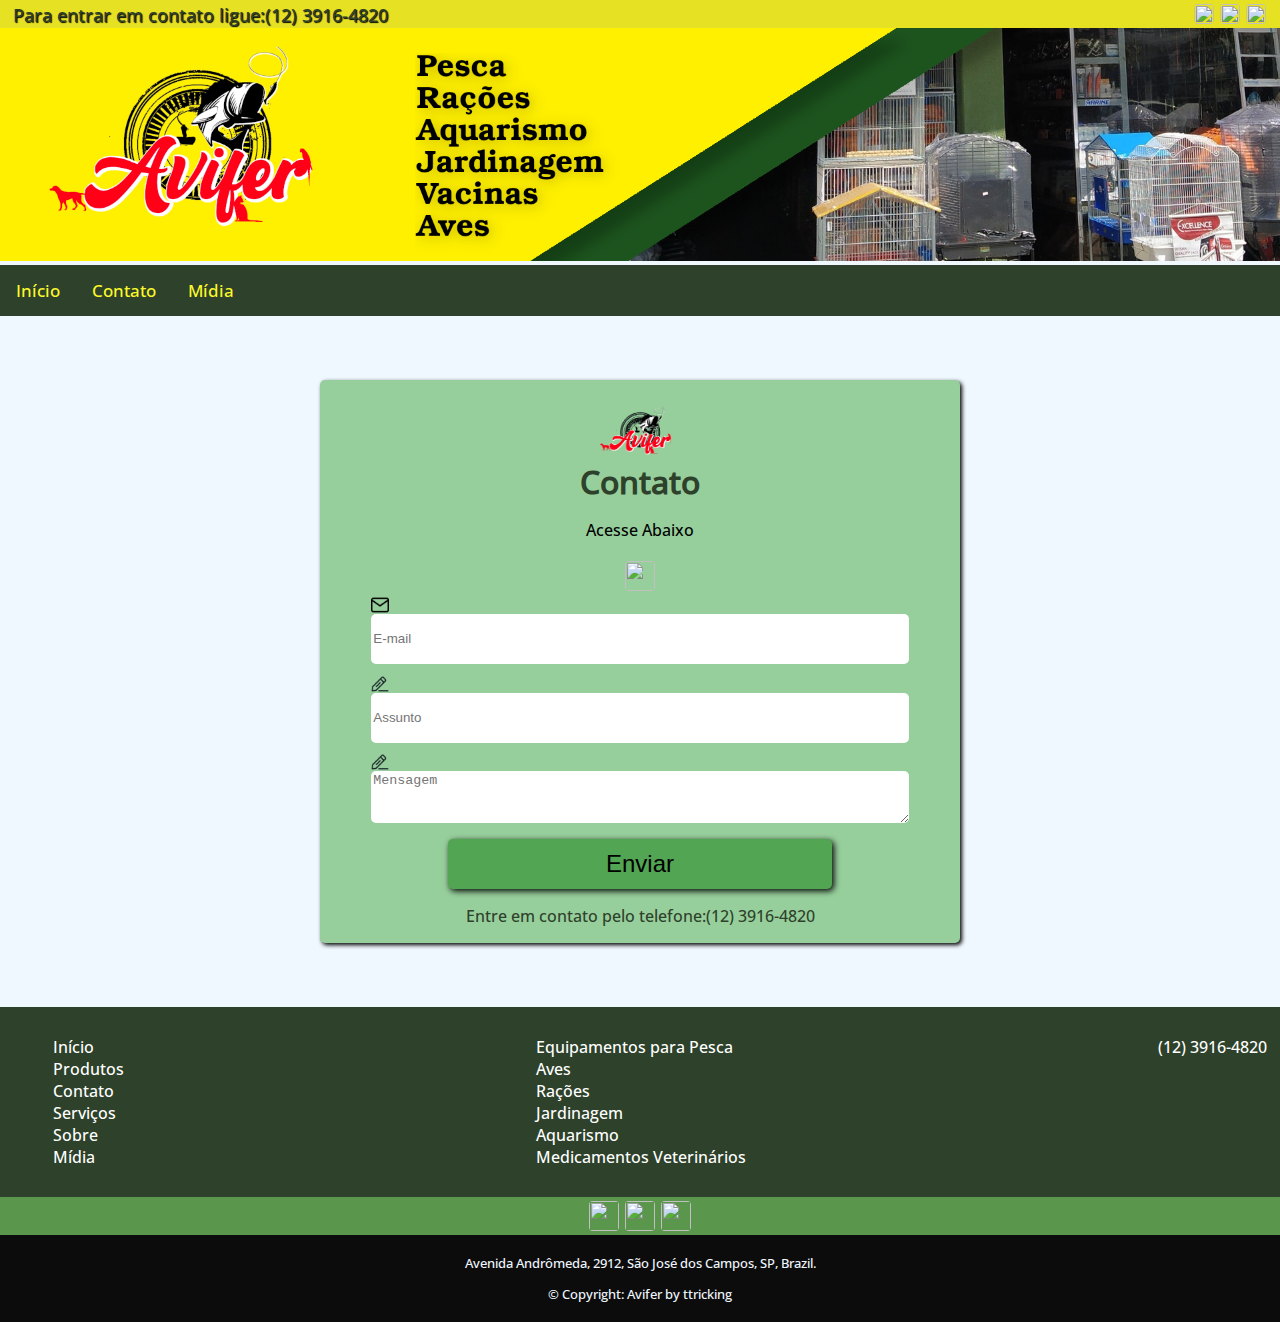
==== Login_avifer.html @ 1d7b370b "Rename Login_avifer.php to Login_avifer.html" ====
<!DOCTYPE html>
<html lang="pt-br">
<head>
    <meta charset="UTF-8">
    <meta http-equiv="X-UA-Compatible" content="IE=edge">
    <meta name="viewport" content="width=device-width, initial-scale=1.0">
    <title>Avifer</title>
    <link rel="stylesheet" type="text/css" href="css/style.css">
</head>
<body>
    <div class="iconsusp">
        <a class="telefone" href="#">Para entrar em contato ligue:(12) 3916-4820</a>
        <a href="#" target="_blank"><img src="../Avifer_loja/Icons/icon-whatsapp-48.png"></a>
        <a href="#" target="_blank"><img src="../Avifer_loja/Icons/icon-telegram-50.png"></a>
        <a href="#" target="_blank"><img src="../Avifer_loja/Icons/fb_icons.png"></a>
    </div> <!--links para social mídia-->

<header>
    <img src="img/Avifer-Banner-Loja.png" alt="logo da loja" title="Avifer logo">
</header>

    <div class="topnav"> <!--menu de navegação principal-->
        <a href="index.php">Início</a>
        <a href="Login_avifer.php">Contato</a>
        <a href="https://www.facebook.com/avifer2912" target="_blank">Mídia</a>
        <div class="search_container">
            <!--<form action="#" method="post">
                <input type="text" name="search" placeholder="Pesquisa" required>
                <button type="submit">Buscar</button>
            </form>-->
        </div>
    </div>

    <!--<div class="tag-categorias">sub menu
        <ul>
            <li><a href="">Pesca</a></li>
            <li><a href="">Rações</a></li>
            <li><a href="">Aquarismo</a></li>
            <li><a href="">Jardinagem</a></li>
            <li><a href="">Vacinas</a></li>
            <li><a href="">Aves</a></li>
        </ul>
    </div>-->

    <form class="avifer-form"action=""><!--inicio formulário login-->
        <img class="logo-form" src="img/Avifer-logo-3.png" height="54px" width="96px" alt="">
        <h1 class="titulo-form">Contato</h1>
        <p>Acesse Abaixo</p>

        <div class="menuft1a">
            <a href="#" target="_blank"><img src="../Avifer_loja/Icons/icon-whatsapp-48.png"></a>
        </div><!--links para social mídia-->

        <label class="rotulo-form" for="">
            <img class="icon-form" src="Icons/email-icone2.png" alt="">
            <input class="input-form" type="text" placeholder="E-mail">
        </label>
        
        <label class="rotulo-form" for="">
            <img class="icon-form" src="Icons/Lapis-icon.png" alt="">
            <input class="input-form" type="text" placeholder="Assunto">
        </label>

        <label class="rotulo-form" for="">
            <img class="icon-form" src="Icons/Lapis-icon.png" alt="">
			<textarea class="input-form" placeholder="Mensagem"></textarea>
        </label>

        <button class="btn-form">Enviar</button>

        <p class="texto-form">Entre em contato pelo telefone:(12) 3916-4820</p>
    </form><!--inicio formulário login-->
   
    <footer class="ft1"><!--início Rodapé-->
        <div class="ft2">
            <ul class="menuft2a">
                <li><a href="index.php">Início</a></li>
                <li><a href="#">Produtos</a></li>
                <li><a href="#">Contato</a></li>
                <li><a href="#">Serviços</a></li>
                <li><a href="#">Sobre</a></li>
                <li><a href="#" target="_blank">Mídia</a></li>
            </ul>

            <ul class="menuft2b">
                <li><a href="#">Equipamentos para Pesca</a></li>
                <li><a href="#">Aves</a></li>
                <li><a href="#">Rações</a></li>
                <li><a href="#">Jardinagem</a></li>
                <li><a href="#">Aquarismo</a></li>
                <li><a href="#">Medicamentos Veterinários</a></li>
            </ul>

            <ul class="menuft2c">
                <li><a href="#">(12) 3916-4820</a></li>
            </ul>
        </div> <!--menu com todos os botões do site-->

        <div class="menuft1a">
            <a href="#" target="_blank"><img src="../Avifer_loja/Icons/icon-whatsapp-48.png"></a>
            <a href="#" target="_blank"><img src="../Avifer_loja/Icons/icon-telegram-50.png"></a>
            <a href="#" target="_blank"><img src="../Avifer_loja/Icons/fb_icons.png"></a>
        </div> <!--links para social mídia-->

        <div class="menucp">
            <p>Avenida Andrômeda, 2912, São José dos Campos, SP, Brazil.</p>
            <p>© Copyright: Avifer by ttricking</p>
        </div>
    </footer>
<script src="../Avifer_loja/script/script.js"></script>
</body>
</html>
---- css/style.css ----
@font-face {
    font-family: OpenSans-Medium;
    src: url(../font/OpenSans-Medium.ttf);
}

body{
    margin: 0 auto;
    background-color: aliceblue;
}

.telefone{
    float: left;
    text-decoration: none;
    font-family: OpenSans-Medium;
    color: #2e412a;
    font-size: large;
    text-shadow: 1px 1px 1px black;
    padding-left: 1%;
    padding-top: 0.2%;
}

.iconsusp{/*icones de redes sociais no topo do site*/
    max-width: 100%;
    text-align: right;
    background-color: #e6e223;
    padding-right: 1%;
}

.iconsusp img{
    margin-top: 3px;
    padding: 1px;
    height: 20px;
    width: 20px;
    cursor: pointer;
    border-radius: 5px;
}
    
.iconsusp img:hover{
    background-color: #5a974d;
}
    
.iconsusp img:active{
    background-color: rgb(255, 255, 255);
}

.btn_enter{/*botões para login*/
    font-size: small;
    color: black;
    text-decoration: none;
    cursor: pointer;
    font-family: OpenSans-Medium;
}

.btn_sair{
    font-size: small;
    color: black;
    text-decoration: none;
    cursor: pointer;
    font-family: OpenSans-Medium;
}

.btn_enter:hover{
    background-color: red;
    border-radius: 5px;
}

.btn_sair:hover{
    background-color: red;
    border-radius: 5px;
}

.btn_logintop{
    margin-top: -0.5%;
    margin-right: 0.2%;
}

header img{ /*cabeçalho*/
    margin: auto;
    width: 100%;
}

/*-------------início menu de navegação principal---------------*/
.topnav {
    overflow: hidden;
    background-color: #2e412a;
}
  
.topnav a {
    float: left;
    display: block;
    color: #fdfa2b;
    text-align: center;
    padding: 14px 16px;
    text-decoration: none;
    font-size: 17px;
    font-family: OpenSans-Medium;
}
  
.topnav a:hover {
    background-color: #ff0000;
    color: #fdfa2b;
    transform: scale(1.08);
    text-decoration: underline 0.2em;
    cursor: pointer;
    
}

.topnav a.active {
    background-color: #5a974d;
    color: aliceblue;
}
  
/*===========search button============*/
.topnav .search_container {
    float: right;
}
  
.topnav input[type=text] {
    padding: 6px;
    margin-top: 8px;
    font-size: 17px;
    border: none;
    border-radius: 4px 0px 0px 4px ;
}
  
.topnav .search_container button {
    float: right;
    padding: 6px;
    margin-top: 8px;
    margin-right: 16px;
    color: aliceblue;
    background:#5a974d;
    font-size: 17px;
    border: none;
    border-radius: 0px 4px 4px 0px ;
    cursor: pointer;
}
  
.topnav .search_container button:hover {
    background: #ff0000;
}
/*-------------fim menu de navegação principal---------------*/


/*menu categorias*/

.tag-categorias{
    margin-top: -1%;
    margin-bottom: -1%;
    text-align: center;
}

.tag-categorias li{
    display: inline;
}

.tag-categorias li a{
    font-family: OpenSans-Medium;
    display: inline-block;
    padding-inline: 5%;
    text-decoration: none;
    color: rgb(1, 24, 1); 
    cursor: pointer;
}

.tag-categorias li a:hover{
    text-decoration: underline;
    color: #2e412a;
}



/*-------------------------------------------começo do slide----------------------------------------------------------*/
.mySlides {display: none}
    
/* Slideshow container */
.slideshow-container {
    max-width: 100%;
    height: 300px;
    position: relative;
    margin: auto;
}

.slideshow-container img{
    margin: 0 auto;
    height: 300px;
    object-fit: cover;

}
    
/* texto numero (1/4 etc) */
.numbertext {
    color: #f2f2f2;
    font-size: 12px;
    padding: 8px 12px;
    position: absolute;
    top: 0;
}

/* Next & previous buttons */
.prev, .next {
    cursor: pointer;
    position: absolute;
    top: 50%;
    width: auto;
    padding: 16px;
    margin-top: -22px;
    color: white;
    font-family: OpenSans-Medium;
    font-weight: bold;
    font-size: 18px;
    transition: 0.6s ease;
    border-radius: 0 3px 3px 0;
    user-select: none;
}

/* Position the "next button" to the right */
.next {
    right: 0;
    border-radius: 3px 0 0 3px;
}
  
  /* On hover, add a black background color with a little bit see-through */
.prev:hover, .next:hover {
    background-color: rgba(0,0,0,0.8);
}
    
/* The dots/bullets/indicators */
.dot {
    cursor: pointer;
    height: 15px;
    width: 15px;
    margin: 0 2px;
    background-color: #bbb;
    border-radius: 50%;
    display: inline-block;
    transition: background-color 0.6s ease;
}
  
.active, .dot:hover {
    background-color: #717171;
}
    
/* Fading animation */
.fade {
    animation-name: fade;
    animation-duration: 1.5s;
}
    
@keyframes fade {
    from {opacity: .4} 
    to {opacity: 1}
}
    
/* On smaller screens, decrease text size */
@media only screen and (max-width: 300px) {
    .prev, .next,.text {font-size: 11px}
}

/*-------------------------------------------fim do slide----------------------------------------------------------*/

.banner-produtos h1{
    text-align: center;
    margin: auto;
    color: #2e412a;
    font-family: OpenSans-Medium;
}


/*==================================Início Galeria de Vendas===========================*/
.container-body{
    display: flex;
    flex-wrap: wrap;
    justify-content: space-evenly;
    gap: 2vw;
    padding: 0 2vw;
    margin-top: 1%;
    margin-bottom: 2%;
}

.body-lateral{
    background-color: rgb(151, 207, 156);
    border-radius: 5px;
    box-shadow: 4px 4px 6px;
}

.container-card{
    display: flex;
    justify-content: center;
    align-items: center;
    flex-direction: column;
    gap: 1vw;
    padding: 1vw;
}

.container-card h1{
    font-family: OpenSans-Medium;
    color: #2e412a;
}

.container-card p{
    font-family: OpenSans-Medium;
    color:aliceblue;
}

.container-card:hover, .body-lateral:hover{
    transition: .1s;
    transform: scale(1.01);
}

.card1{
    border-radius: 5px;
    height: 240px;
    width: 240px;
    box-shadow: 4px 4px 6px;
    background-color: aliceblue;
}

.img-vendas{
    border-radius: 10px;
    height: 100%;
    width: 100%;
}

.btn-card1, .btn-card2{
    height: 50px;
    width: 100px;
    border: none;
    border-radius: 12px;
    box-shadow: 4px 4px 6px;
    font-family: OpenSans-Medium;
    background-color:#5a974d;
}

.btn-card1:hover{
    background-color:#2e412a;
    cursor: pointer;
    color: aliceblue;
    box-shadow: none;
}

.btn-card2:hover{
    background-color:red;
    cursor: pointer;
    color: aliceblue;
    box-shadow: none;
}
/*======================== FIM Galeria de Vendas=================================*/

/*-------------------------------------------início do banner serviços----------------------------------------------------------*/
.Banner-Serviços{
    margin: 2% auto;
    display: flex;
    flex-wrap: wrap;
    justify-self: center;
}

.Banner-Serviços h1{
    margin: 0 auto;
    margin-bottom: 2%;
    margin-top: -0.3%;
    text-align: center;
    font-family: OpenSans-Medium;
    color: #2e412a;
    
}

.img-servicos{
    width:100%;
    height:100%;
    object-fit: cover;
}
/*-------------------------------------------fim do Banner serviços----------------------------------------------------------*/

.avifer-form{
    margin: 5% auto;
    width: 50%;
    font-family: OpenSans-Medium;
    height: auto;
    display: flex;
    justify-content: center;
    flex-direction: column;
    align-items: center;
    background-color: rgb(151, 207, 156);
    border-radius: 5px;
    box-shadow: 2px 2px 4px black;
}

.logo-form{
    margin-top: 4%;
}

.titulo-form{
    color: #2e412a;
    margin: 0%;
}

.icon-form{
    display: flex;
    justify-content: center;
    align-items:baseline;
    width: 18px;
    height: 18px;
}

.input-form, textarea{
    margin: auto;
    margin-bottom: 2%;
    width: 40em;
    height: 48px;
    border-radius: 5px;
    border: none;
}

@media (max-width: 0){
    .input-form{
    width: 570px;
}
}

@media (max-width: 570px){
    .input-form{
    width:480px ;
}
}

@media (max-width: 540px){
    .input-form{
    width: 450px; 
}
}

@media (max-width: 510px){
    .input-form{
    width: 410px; 
}
}

@media (max-width: 480px){
    .input-form{
    width: 380px; 
}
}

@media (max-width: 450px){
    .input-form{
    width: 350px; 
}
}

@media (max-width: 420px){
    .input-form{
    width: 320px; 
}
}

@media (max-width: 390px){
    .input-form{
    width: 290px; 
}
}

@media (max-width: 360px){
    .input-form{
    width: 260px; 
}
}

@media (max-width: 330px){
    .input-form{
    width: 230px; 
}
}

@media (max-width: 300px){
    .input-form{
    width: 200px; 
}
}

.btn-form{
    font-size: x-large;
    width: 60%;
    height: 50px;
    border: none;
    border-radius: 5px;
    background-color: rgb(82, 165, 82);
    box-shadow: 2px 2px 6px;
}

.btn-form-msg:hover, .btn-form:hover{
    background-color: darkgreen;
    box-shadow: none;
    cursor: pointer;
    color: aliceblue;
    transition: 0.2s;
}

.texto-form{
    color: #2e412a;
}

.container-btn{
    display: flex;
    justify-content: space-between;
    align-items: center;
    gap: 20px;
}

.btn-form-msg{
    width: 260px;
    height: 50px;
    border: none;
    border-radius: 5px;
    background-color: rgb(82, 165, 82);
    box-shadow: 2px 2px 6px;
}


/*-------------------------------------------Início menu galeria ----------------------------------------------------------*/

.menupdt h1{
    text-align: center;
    font-family: OpenSans-Medium;
    color: #2e412a;
}

.gallery-container{
    display: flex;
    flex-wrap: wrap;
    justify-content: space-evenly;
    gap: 2vw;
    padding: 0 2vw;
    margin-bottom: 2%;   
}

.gallery-itens{
    border: none;
    border-radius: 5px;
    width:100px;
    height:100px;
    box-shadow: 5px 5px 5px rgb(0, 0, 0);
    flex-grow: 0.5;
    transition: transform .05s linear;
}
        
.gallery-itens img{
    border: none;
    border-radius: 5px;
    width:100%;
    height:100%;
    object-fit: cover;
}
        
.gallery-itens:hover{
    transform: scale(1.05);
}
/*-------------------------------------------fim menu galeria ----------------------------------------------------------*/

.mapa-local h1{
    text-align: center;
    font-family: OpenSans-Medium;
    color: #2e412a;
}


/*--------------------rodapé icones--------------------*/
.ft1{ 
    max-width: 100%;
    text-align: center;
    background-color: #5a974d;
   
}
     
.menuft1a img{
    margin-top: 3px;
    padding: 1px;
    height: 30px;
    width: 30px;
    cursor: pointer;
    border-radius: 5px;
}
    
.menuft1a img:hover{
    background-color: aliceblue;
}
    
.menuft1a img:active{
    background-color: rgb(255, 0, 0);
}
    
.ft2{/*------------------------rodapé links----------------------------*/
    text-align: justify;
    margin: auto;
    background-color: #2e412a;
    font-family: OpenSans-Medium;
    display: flex;
    flex-wrap: wrap;
    justify-content:space-between;
    padding: 1%;
}
    
.menuft2a, .menuft2b, .menuft2c li{
    list-style-type: none;
}

.menuft2a li a{
    text-decoration: none;
    color: rgb(255, 255, 255);
}
    
.menuft2a li a:hover{
    text-decoration:underline;
}
    
.menuft2b li a{
    text-decoration: none;
    color: rgb(255, 255, 255);
}
    
.menuft2b li a:hover{
    text-decoration:underline;
}
    
.menuft2c li a{
    text-decoration: none;
    color: rgb(255, 255, 255);
}
    
.menuft2c li a:hover {
    text-decoration: underline;
}
    
.menucp{
    background-color: rgb(12, 12, 12);
    padding: 6px;
    text-decoration: none;
    font-family: OpenSans-Medium;
    font-size: small;
    color: aliceblue;
    text-align: center;
}
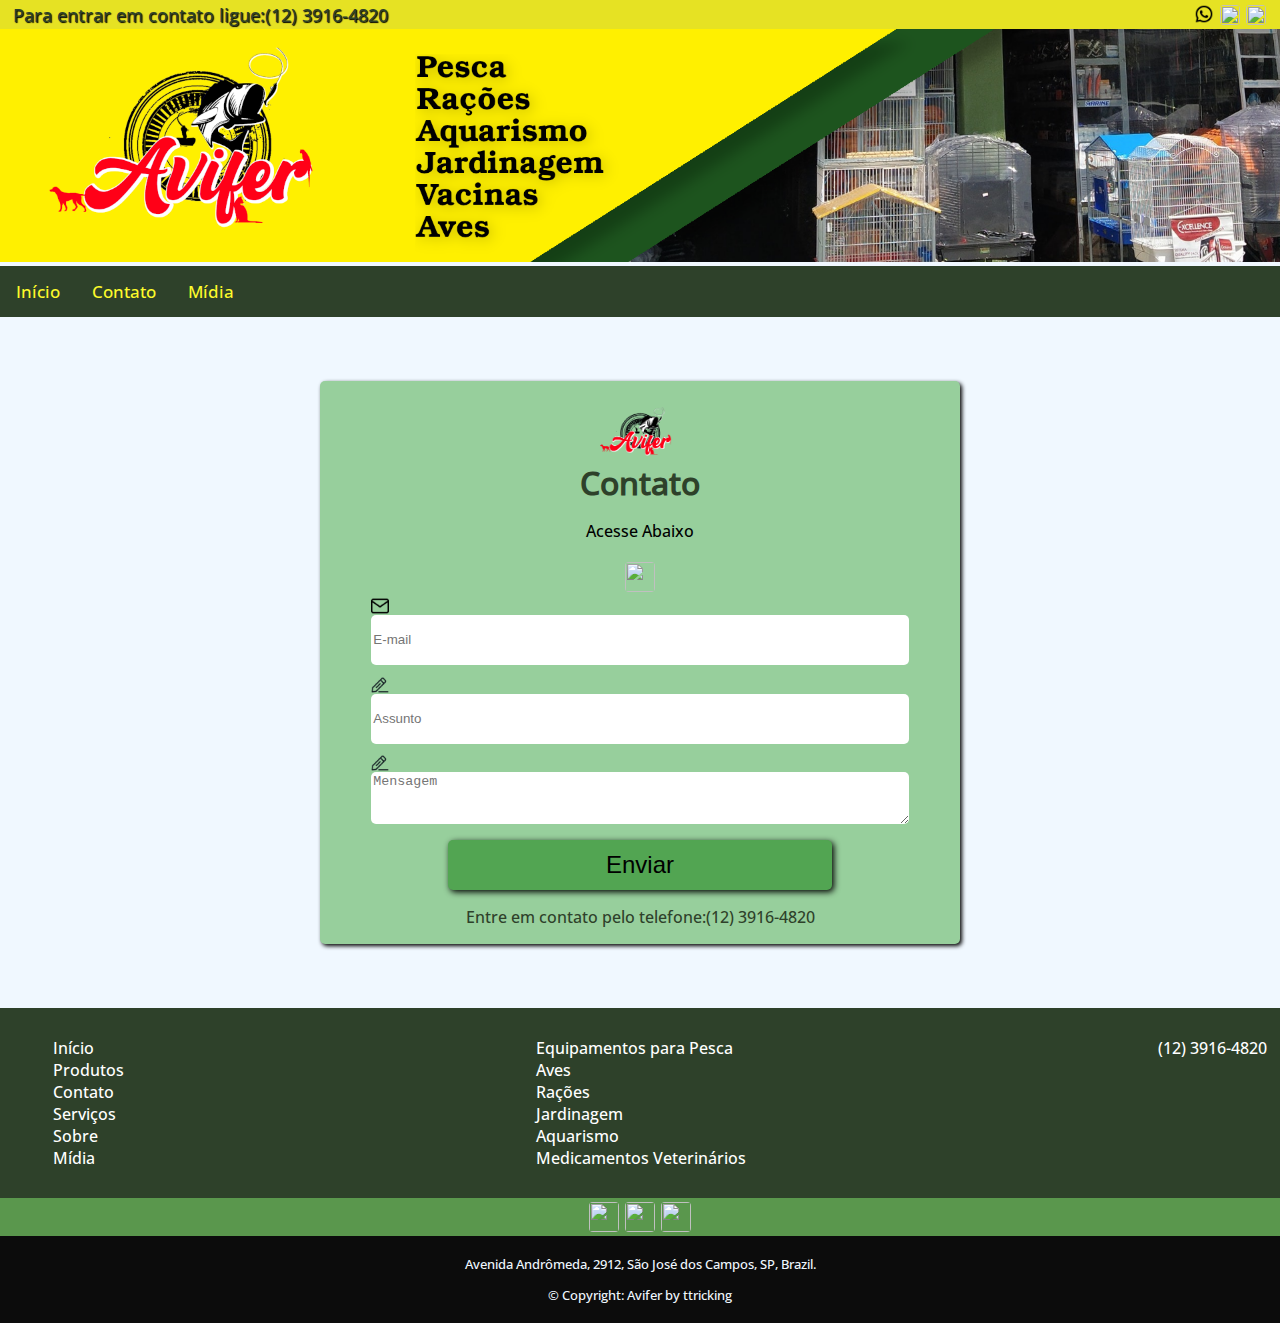
==== commit 3e76b011: "Update Login_avifer.html" ====
--- a/Login_avifer.html
+++ b/Login_avifer.html
@@ -10,7 +10,7 @@
 <body>
     <div class="iconsusp">
         <a class="telefone" href="#">Para entrar em contato ligue:(12) 3916-4820</a>
-        <a href="#" target="_blank"><img src="../Avifer_loja/Icons/icon-whatsapp-48.png"></a>
+        <a href="#" target="_blank"><img src="../Icons/icon-whatsapp-48.png"></a>
         <a href="#" target="_blank"><img src="../Avifer_loja/Icons/icon-telegram-50.png"></a>
         <a href="#" target="_blank"><img src="../Avifer_loja/Icons/fb_icons.png"></a>
     </div> <!--links para social mídia-->
